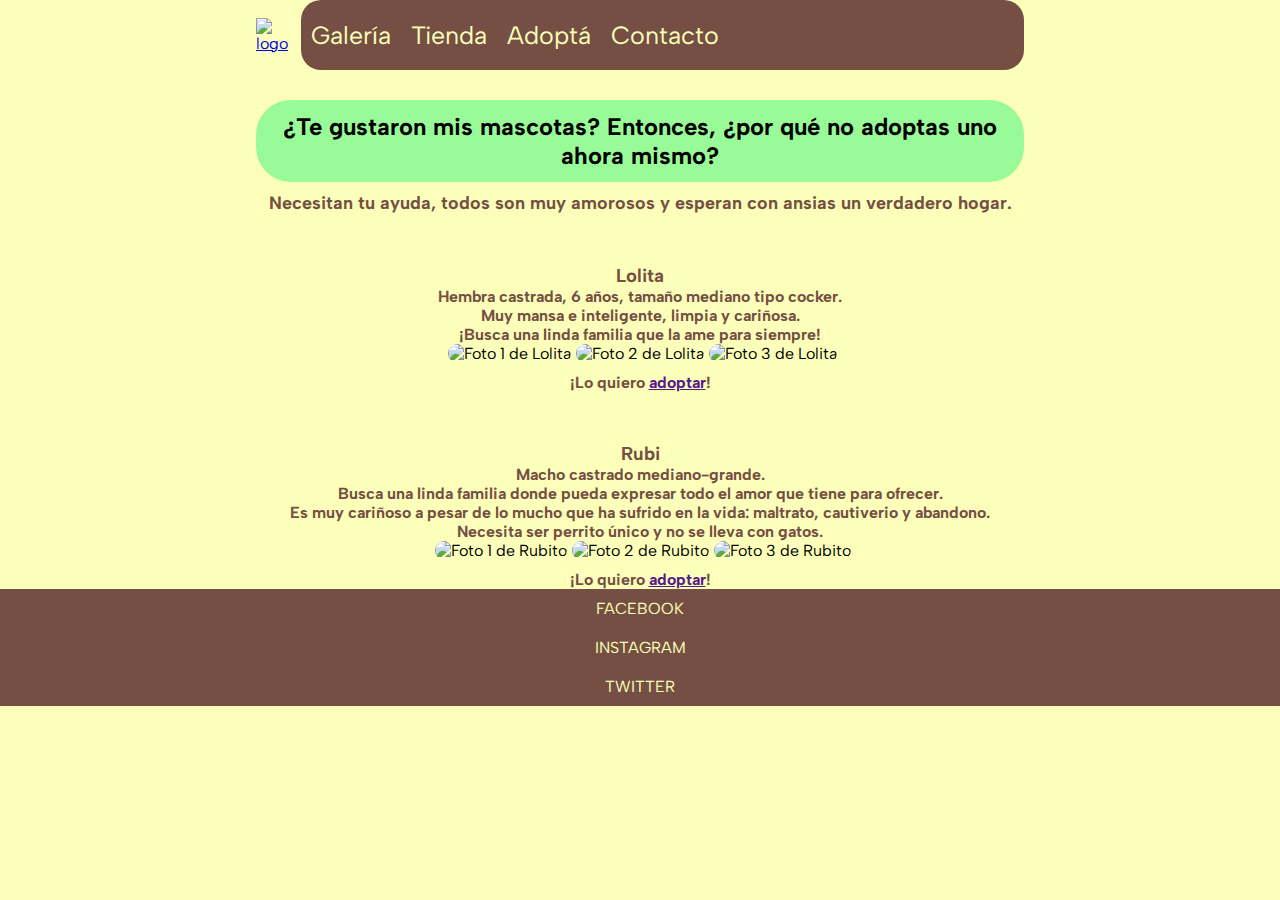
==== pages/adopta.html @ 631d4968 "Agregamos animaciones en galeria.html sobre una rama nueva" ====
<!DOCTYPE html>
<html lang="en">

<head>
    <meta charset="UTF-8">
    <meta http-equiv="X-UA-Compatible" content="IE=edge">
    <meta name="viewport" content="width=device-width, initial-scale=1.0">
    <link href="./../css/estilos.css" rel="stylesheet">
    <link rel="preconnect" href="https://fonts.googleapis.com">
    <link rel="preconnect" href="https://fonts.gstatic.com" crossorigin>
    <link href="https://fonts.googleapis.com/css2?family=Albert+Sans:wght@200&family=Architects+Daughter&display=swap"
        rel="stylesheet">
    <title>IR Dogs</title>
</head>

<body>
    <div class="adopta-grid-container">
        <header class="adopta-header">
            <div class="logo">
                <a href="../index.html"><img src=".././img/logo.png" alt="logo"></a>
            </div>
            <nav>
                <ul class="nav-ul">
                    <li><a href="../pages/galeria.html">Galería</a></li>
                    <li><a href="../pages/tienda.html">Tienda</a></li>
                    <li><a href="../pages/adopta.html">Adoptá</a></li>
                    <li><a href="../pages/contacto.html">Contacto</a></li>
                </ul>
            </nav>
        </header>
        <section class="adopta-section1">
            <h2 class="estilo-h2">¿Te gustaron mis mascotas? Entonces, ¿por qué no adoptas uno ahora mismo?</h2>
            <p class="adopta-p">Necesitan tu ayuda, todos son muy amorosos y esperan con ansias un verdadero hogar.</p>
        </section>
        <section class="adopta-section2">
            <h3 class="adopta-h3">Lolita</h3>
            <p class="adopta-textos">Hembra castrada, 6 años, tamaño mediano tipo cocker.</p>
            <p class="adopta-textos">Muy mansa e inteligente, limpia y cariñosa.</p>
            <p class="adopta-textos">¡Busca una linda familia que la ame para siempre!</p>
            <div class="adopta-div-img">
                <img class="img-anim" src="./../img/adopta/lolita/foto-lolita-1.png" alt="Foto 1 de Lolita">
                <img class="img-anim" src="./../img/adopta/lolita/foto-lolita-2.png" alt="Foto 2 de Lolita">
                <img class="img-anim" src="./../img/adopta/lolita/foto-lolita-3.png" alt="Foto 3 de Lolita">
            </div>
            <p class="adopta-textos">¡Lo quiero <a href="">adoptar</a>!</p>
        </section>
        <section class="adopta-section3">
            <h3 class="adopta-h3">Rubi</h3>
            <p class="adopta-textos">Macho castrado mediano-grande.</p>
            <p class="adopta-textos">Busca una linda familia donde pueda expresar todo el amor que tiene para ofrecer.
            </p>
            <p class="adopta-textos">Es muy cariñoso a pesar de lo mucho que ha sufrido en la vida: maltrato,
                cautiverio y abandono.</p>
            <p class="adopta-textos">Necesita ser perrito único y no se lleva con gatos.</p>
            <div class="adopta-div-img">
                <img class="img-anim" src="./../img/adopta/rubito/foto-rubito-1.png" alt="Foto 1 de Rubito">
                <img class="img-anim" src="./../img/adopta/rubito/foto-rubito-2.png" alt="Foto 2 de Rubito">
                <img class="img-anim" src="./../img/adopta/rubito/foto-rubito-3.png" alt="Foto 3 de Rubito">
            </div>
            <p class="adopta-textos">¡Lo quiero <a href="">adoptar</a>!</p>
        </section>
        <footer class="adopta-footer">
            <div>
                <ul class="estilo-ul">
                    <li><a href="#">FACEBOOK</a></li>
                    <li><a href="#">INSTAGRAM</a></li>
                    <li><a href="#">TWITTER</a></li>
                </ul>
            </div>
        </footer>
    </div>
</body>

</html>
---- css/estilos.css ----
* {
    margin: 0;
    padding: 0;
    box-sizing: border-box;
}

body {
    background-color: #FBFFB9;
    font-family: 'Albert Sans', sans-serif;
}

.grid-container {
    display: grid;
    grid-template-columns: 1fr 1fr 1fr 1fr 1fr 1fr 1fr 1fr;
    grid-template-rows: auto auto auto 1fr 1fr auto auto;
    grid-template-areas:
        "header header header header header header header header"
        "banner banner banner banner banner banner banner banner"
        "section1 section1 section1 section1 section1 section1 section1 section1"
        "section2 section2 section2 section2 section2 section2 section2 section2"
        "section3 section3 section3 section3 section3 section3 section3 section3"
        "section4 section4 section4 section4 section4 section4 section4 section4"
        "footer footer footer footer footer footer footer footer";
    width: 100%;
    height: 100%;
}


.header {
    grid-area: header;
    /*FLEX HEADER INDEX*/
    display: flex;
    align-items: stretch;
    flex-direction: column;
}

.banner {
    grid-area: banner;
    display: flex;
    flex-direction: column;
}

.section1 {
    grid-area: section1;
}

.section2 {
    grid-area: section2;
    /*FLEX SECCION KOKOA INDEX*/
    display: flex;
    flex-direction: column-reverse;
    align-items: stretch;
}

.section3 {
    grid-area: section3;
    display: flex;
    flex-direction: column-reverse;
    align-items: stretch;
}

.section4 {
    grid-area: section4;
    display: flex;
    flex-direction: column-reverse;
    align-items: stretch;
}

.footer {
    grid-area: footer;
    display: flex;
    justify-content: center;
}

/*NAV*/
nav {
    background-color: #754F44;
    border-radius: 20px;
}

.logo {
    display: flex;
    justify-content: center;
}

.nav-ul {
    display: flex;
    justify-content: center;
    width: auto;
}

header ul li {
    display: inline;
}

header ul li a {
    display: inline-block;
    text-decoration: none;
    text-align: center;
    color: #FBFFB9;
    padding-left: 5px;
    padding-right: 5px;
    margin-right: 5px;
    margin-left: 5px;
    padding-bottom: 20px;
    padding-top: 20px;
}

header ul li a:hover {
    background-color: rgba(237, 198, 157, 0.2);
    border-radius: 15px;
}

/*IMAGEN BANNER*/
.banner-img {
    border-radius: 10px;
}

/*Titulos h2-h3*/
.estilo-h2 {
    text-align: center;
    margin-top: 10px;
    background-color: palegreen;
    border: 2px solid palegreen;
    border-radius: 35px;
}

/*SECCION 1*/
.intro {
    text-align: center;
    margin-top: 10px;
    background-color: rosybrown;
    border-radius: 25px;
    font-weight: bold;
}

/*Todas las secciones*/
.estilo-h3 {
    text-align: center;
    margin-top: 5px;
    color: #754F44;
}

.texto-seccion-index {
    text-align: center;
    font-weight: bold;
    margin-top: 5px;
    border: 2px solid #754F44;
}

.img-seccion-index {
    border-radius: 10px;
}

/*FOOTER*/
.estilo-ul {
    list-style-type: none;
    text-align: center;
}

footer ul li a {
    display: block;
    text-decoration: none;
    padding: 10px;
    color: #FBFFB9;
}

footer {
    background-color: #754F44;
}

/*//////////////////////////////////////////////////////////////////////////////////////////////////////////////////*/
/*// FIN INDEX//*/

/*   SECCION GALERIA   */
/*   MOBILE   */
.galeria-grid-container {
    display: grid;
    grid-template-columns: 1fr 1fr 1fr 1fr 1fr 1fr 1fr 1fr;
    grid-template-rows: auto auto auto auto auto auto;
    grid-template-areas:
        "galeria-header galeria-header galeria-header galeria-header galeria-header galeria-header galeria-header galeria-header"
        "galeria-section1 galeria-section1 galeria-section1 galeria-section1 galeria-section1 galeria-section1 galeria-section1 galeria-section1"
        "galeria-kokoa galeria-kokoa galeria-kokoa galeria-kokoa galeria-kokoa galeria-kokoa galeria-kokoa galeria-kokoa"
        "galeria-tobi galeria-tobi galeria-tobi galeria-tobi galeria-tobi galeria-tobi galeria-tobi galeria-tobi"
        "galeria-jenny galeria-jenny galeria-jenny galeria-jenny galeria-jenny galeria-jenny galeria-jenny galeria-jenny"
        "galeria-footer galeria-footer galeria-footer galeria-footer galeria-footer galeria-footer galeria-footer galeria-footer"
    ;
    width: 100%;
    height: 100%;
}

.galeria-header {
    grid-area: galeria-header;
}

.galeria-section1 {
    grid-area: galeria-section1;

}

.galeria-kokoa {
    grid-area: galeria-kokoa;
    margin-top: 2rem;
}

.galeria-tobi {
    grid-area: galeria-tobi;
    margin-top: 2rem;
}

.galeria-jenny {
    grid-area: galeria-jenny;
    margin-top: 2rem;
}

.galeria-footer {
    grid-area: galeria-footer;
    margin-top: 2rem;
    display: flex;
    justify-content: center;
}

.fotos-galeria {
    display: flex;
    flex-wrap: wrap;
    justify-content: center;

}

.fotos-galeria img {
    margin-left: 2px;
    margin-top: 5px;
    border: 2px solid #754F44;
    border-radius: 15px;
}
/*FIN SECCION GALERIA*/

/*MOBILE FIRST*/
/*   SECCION TIENDA    */
.tienda-grid-container {
    display: grid;
    grid-template-columns: 1fr 1fr 1fr 1fr 1fr 1fr 1fr 1fr;
    grid-template-rows: auto auto auto auto auto auto;
    grid-template-areas:
        "tienda-header tienda-header tienda-header tienda-header tienda-header tienda-header tienda-header tienda-header"
        "tienda-section1 tienda-section1 tienda-section1 tienda-section1 tienda-section1 tienda-section1 tienda-section1 tienda-section1"
        "tienda-collares tienda-collares tienda-collares tienda-collares tienda-collares tienda-collares tienda-collares tienda-collares"
        "tienda-correas tienda-correas tienda-correas tienda-correas tienda-correas tienda-correas tienda-correas tienda-correas"
        "tienda-remera tienda-remera tienda-remera tienda-remera tienda-remera tienda-remera tienda-remera tienda-remera"
        "galeria-footer galeria-footer galeria-footer galeria-footer galeria-footer galeria-footer galeria-footer galeria-footer"
    ;
}

.tienda-header {
    grid-area: tienda-header;
}

.tienda-section1 {
    grid-area: tienda-section1;
    margin-bottom: 10px;
}

.tienda-collares {
    grid-area: tienda-collares;
    display: flex;
    flex-direction: column;
    align-items: center;
}

.tienda-correas {
    grid-area: tienda-correas;
}

.tienda-remera {
    grid-area: tienda-remera;
    display: flex;
    flex-direction: column;
    align-items: center;
}

.galeria-footer {
    grid-area: galeria-footer;
}

.intro-p-tienda {
    text-align: center;
    font-weight: bold;
    margin-top: 5px;
}

.productos-tienda {
    display: flex;
    flex-direction: column;
    align-items: center;
    width: 150px;
    margin-bottom: 20px;
    margin-left: 5px;
}

.productos-tienda h4 {
    text-align: center;
}

.productos-tienda p {
    font-weight: bold;
    text-align: center;
}

.productos-tienda img {
    width: 150px;
    border: 2px solid #754F44;
    border-radius: 10px;
}

.productos-tienda-contenedor {
    display: flex;
    flex-wrap: wrap;
    justify-content: center;
}


/*   SECCION ADOPTA   */

.adopta-grid-container {
    display: grid;
    grid-template-columns: 1fr 1fr 1fr 1fr 1fr 1fr 1fr 1fr;
    grid-template-rows: auto auto auto auto auto;
    grid-template-areas:
        "adopta-header adopta-header adopta-header adopta-header adopta-header adopta-header adopta-header adopta-header"
        "adopta-section1 adopta-section1 adopta-section1 adopta-section1 adopta-section1 adopta-section1 adopta-section1 adopta-section1"
        "adopta-section2 adopta-section2 adopta-section2 adopta-section2 adopta-section2 adopta-section2 adopta-section2 adopta-section2"
        "adopta-section3 adopta-section3 adopta-section3 adopta-section3 adopta-section3 adopta-section3 adopta-section3 adopta-section3"
        "adopta-footer adopta-footer adopta-footer adopta-footer adopta-footer adopta-footer adopta-footer adopta-footer"
    ;
}

.adopta-header {
    grid-area: adopta-header;
}

.adopta-section1 {
    grid-area: adopta-section1;
}

.adopta-section2 {
    grid-area: adopta-section2;
    display: flex;
    flex-direction: column;
    align-items: stretch;
}

.adopta-section3 {
    grid-area: adopta-section3;
    display: flex;
    flex-direction: column;
    align-items: stretch;
}

.adopta-footer {
    grid-area: adopta-footer;
}

.adopta-p {
    color: #754F44;
    text-align: center;
    font-weight: bold;
    font-size: 18px;
    margin-top: 10px;
}

.adopta-textos {
    color: #754F44;
    text-align: center;
    font-weight: bold;
}

.adopta-h3 {
    color: #754F44;
    text-align: center;
    font-weight: bold;
    margin-top: 50px;
}

.adopta-div-img {
    display: flex;
    flex-direction: column;
    align-items: stretch;
}

.adopta-div-img img {
    margin-bottom: 10px;
    border-radius: 10px;
}



/*   SECCION CONTACTO   */

.contacto-grid-container {
    display: grid;
    grid-template-columns: 1fr 1fr 1fr 1fr 1fr 1fr 1fr 1fr;
    grid-template-rows: auto auto auto auto;
    grid-template-areas:
        "contacto-header contacto-header contacto-header contacto-header contacto-header contacto-header contacto-header contacto-header"
        "contacto-section1 contacto-section1 contacto-section1 contacto-section1 contacto-section1 contacto-section1 contacto-section1 contacto-section1"
        "contacto-section2 contacto-section2 contacto-section2 contacto-section2 contacto-section2 contacto-section2 contacto-section2 contacto-section2"
        "contacto-footer contacto-footer contacto-footer contacto-footer contacto-footer contacto-footer contacto-footer contacto-footer"
    ;
}

.contacto-header {
    grid-area: contacto-header;
}

.contacto-section1 {
    grid-area: contacto-section1;
}

.contacto-section2 {
    grid-area: contacto-section2;
    margin-top: 10px;
}

.contacto-footer {
    grid-area: contacto-footer;
    margin-top: 10px;
}

.contacto-section1-p{
    color: #754F44;
    font-weight: bold;
    font-size: 18px;
    margin-top: 10px;
    text-align: center;
}

.contacto-section2-p{
    color: #754F44;
    font-weight: bold;
}

.contacto-label{
    margin-top: 10px;
}

.contacto-input{
    padding: 5px;
}

.contacto-form{
    display: flex;
    flex-direction: column;
}

/*Animaciones*/
.img:hover{
    transform: scale(1.3);
}

.zoom {
    transition: transform .2s; 
}
 
.zoom:hover {
    transform: scale(1.5); 
}

.img-anim{
    transition: transform .2s;
}
.img-anim:hover{
    filter: saturate(180%);
    transform: scale(1.1); 
}

/*Fin animaciones*/

/*MEDIAQUERYS*/
/*MOBILE FIRST*/
/*SECCION INDEX*/
@media (min-width: 768px) {

    .grid-container {
        grid-template-columns: 1fr 1fr 1fr 1fr 1fr 1fr 1fr 1fr 1fr 1fr;
        grid-template-rows: auto auto auto auto auto 1fr auto;
        grid-template-areas:
            ". . header header header header header header . ."
            ". . banner banner banner banner banner banner . ."
            ". . section1 section1 section1 section1 section1 section1 . ."
            ". . section2 section2 section2 section2 section2 section2 . ."
            ". . section3 section3 section3 section3 section3 section3 . ."
            ". . section4 section4 section4 section4 section4 section4 . ."
            "footer footer footer footer footer footer footer footer footer footer";
    }

    /*HEADER*/
    .header {
        grid-area: header;
        /*FLEX HEADER INDEX*/
        display: flex;
        flex-direction: row;
        align-items: center;
    }

    /*NAVEGACION HEADER*/
    .nav-ul {
        display: flex;
        justify-content: normal;
        width: auto;
    }

    nav {
        width: 100%;
        height: auto;
    }

    header ul li a {
        text-align: center;
        font-size: 25px;
    }

    /*FIN NAVEGACION HEADER*/

    /*BANNER INICIAL*/
    .banner {
        margin-top: 20px;
    }

    /*TITULO H2*/
    .estilo-h2 {
        padding: 10px;
        margin-top: 30px;
    }

    .intro {
        margin-top: 20px;
        margin-bottom: 20px;
        padding: 10px;
    }

    /*SECCION 2 = KOKOA*/
    .section2 {
        flex-direction: row-reverse;
        align-items: center;
    }

    .div-seccion-index {
        margin-right: 10px;
        margin-left: 10px;
    }

    /*SECCION 3 = TOBI*/
    .section3 {
        flex-direction: row;
        align-items: center;
    }

    /*SECCION 4 = JENNY*/
    .section4 {
        flex-direction: row-reverse;
        align-items: center;
        margin-bottom: 20px;
    }
    /*FIN INDEX*/
    
    /*SECCION GALERIA*/
    .galeria-grid-container {
        grid-template-columns: 1fr 1fr 1fr 1fr 1fr 1fr 1fr 1fr 1fr 1fr;
        grid-template-rows: auto auto auto auto auto auto;
        grid-template-areas:
            ". . galeria-header galeria-header galeria-header galeria-header galeria-header galeria-header . ."
            ". . galeria-section1 galeria-section1 galeria-section1 galeria-section1 galeria-section1 galeria-section1 . ."
            ". . galeria-kokoa galeria-kokoa galeria-kokoa galeria-kokoa galeria-kokoa galeria-kokoa . ."
            ". . galeria-tobi galeria-tobi galeria-tobi galeria-tobi galeria-tobi galeria-tobi . ."
            ". . galeria-jenny galeria-jenny galeria-jenny galeria-jenny galeria-jenny galeria-jenny . ."
            "galeria-footer galeria-footer galeria-footer galeria-footer galeria-footer galeria-footer galeria-footer galeria-footer galeria-footer galeria-footer"
        ;
    }

    .galeria-header {
        display: flex;
        align-items: center;
    }

    .fotos-galeria img {
        margin-right: 5px;
    }
    /*FIN SECCION GALERIA*/

    /*SECCION TIENDA*/
    .tienda-grid-container {
        grid-template-columns: 1fr 1fr 1fr 1fr 1fr 1fr 1fr 1fr 1fr 1fr;
        grid-template-rows: auto auto auto auto auto auto;
        grid-template-areas:
            ". . tienda-header tienda-header tienda-header tienda-header tienda-header tienda-header . ."
            ". . tienda-section1 tienda-section1 tienda-section1 tienda-section1 tienda-section1 tienda-section1 . ."
            ". . tienda-collares tienda-collares tienda-collares tienda-collares tienda-collares tienda-collares . ."
            ". . tienda-correas tienda-correas tienda-correas tienda-correas tienda-correas tienda-correas . ."
            ". . tienda-remera tienda-remera tienda-remera tienda-remera tienda-remera tienda-remera . ."
            "galeria-footer galeria-footer galeria-footer galeria-footer galeria-footer galeria-footer galeria-footer galeria-footer galeria-footer galeria-footer"
        ;
    }

    .tienda-header {
        display: flex;
        align-items: center;
    }
    /*FIN SECCION TIENDA*/

    /*SECCION ADOPTA*/
    .adopta-grid-container {
        display: grid;
        grid-template-columns: 1fr 1fr 1fr 1fr 1fr 1fr 1fr 1fr 1fr 1fr;
        grid-template-rows: auto auto auto auto auto;
        grid-template-areas:
            ". . adopta-header adopta-header adopta-header adopta-header adopta-header adopta-header . ."
            ". . adopta-section1 adopta-section1 adopta-section1 adopta-section1 adopta-section1 adopta-section1 . ."
            ". . adopta-section2 adopta-section2 adopta-section2 adopta-section2 adopta-section2 adopta-section2 . ."
            ". . adopta-section3 adopta-section3 adopta-section3 adopta-section3 adopta-section3 adopta-section3 . ."
            "adopta-footer adopta-footer adopta-footer adopta-footer adopta-footer adopta-footer adopta-footer adopta-footer adopta-footer adopta-footer"
        ;
    }

    .adopta-section2 {
        align-items: center;
    }

    .adopta-section3 {
        align-items: center;
    }

    .adopta-div-img {
        flex-direction: row;
    }

    .adopta-div-img img {
        margin-left: 5px;
    }

    .adopta-header {
        display: flex;
        align-items: center;
    }
    /*FIN SECCION ADOPTA*/

    /*SECCION CONTACTO*/
    .contacto-grid-container {
        grid-template-columns: 1fr 1fr 1fr 1fr 1fr 1fr 1fr 1fr 1fr 1fr;
        grid-template-rows: auto auto auto auto;
        grid-template-areas:
            ". . contacto-header contacto-header contacto-header contacto-header contacto-header contacto-header . ."
            ". . contacto-section1 contacto-section1 contacto-section1 contacto-section1 contacto-section1 contacto-section1 . ."
            ". . contacto-section2 contacto-section2 contacto-section2 contacto-section2 contacto-section2 contacto-section2 . ."
            "contacto-footer contacto-footer contacto-footer contacto-footer contacto-footer contacto-footer contacto-footer contacto-footer contacto-footer contacto-footer"
        ;
    }
    .contacto-header{
        display: flex;
        align-items: center;
    }
    .contacto-form{
        align-items: flex-start;
    }
    .contacto-button{
        margin-top: 5px;
    }
    /*FIN SECCION CONTACTO*/
}
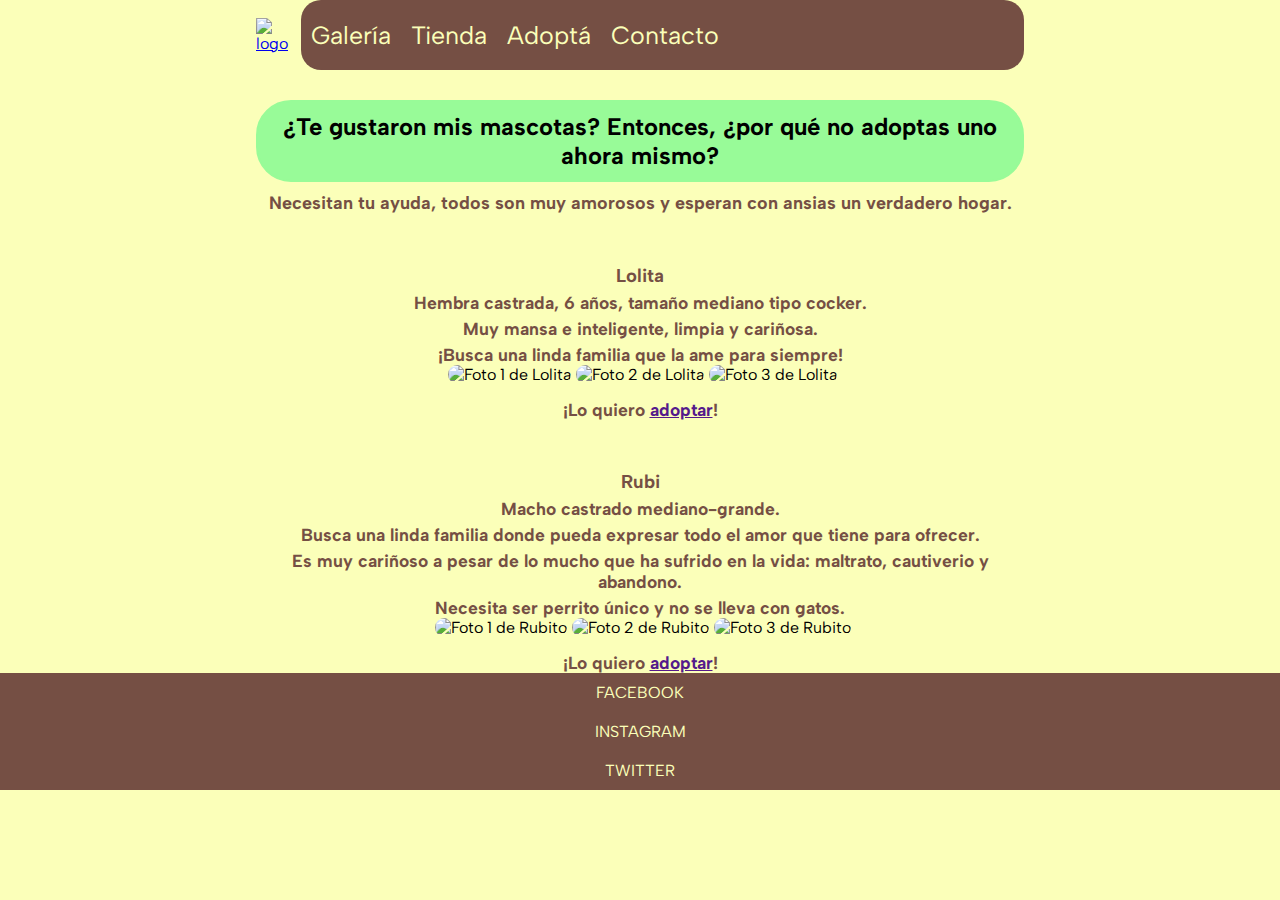
==== commit cca55eaf: "Cambio en cards y footer" ====
--- a/pages/adopta.html
+++ b/pages/adopta.html
@@ -5,12 +5,17 @@
     <meta charset="UTF-8">
     <meta http-equiv="X-UA-Compatible" content="IE=edge">
     <meta name="viewport" content="width=device-width, initial-scale=1.0">
-    <link href="./../css/estilos.css" rel="stylesheet">
+    <link href="https://cdn.jsdelivr.net/npm/bootstrap@5.2.0/dist/css/bootstrap.min.css" rel="stylesheet"
+        integrity="sha384-gH2yIJqKdNHPEq0n4Mqa/HGKIhSkIHeL5AyhkYV8i59U5AR6csBvApHHNl/vI1Bx" crossorigin="anonymous">
+    <link href="./../css/style.css" rel="stylesheet">
     <link rel="preconnect" href="https://fonts.googleapis.com">
     <link rel="preconnect" href="https://fonts.gstatic.com" crossorigin>
     <link href="https://fonts.googleapis.com/css2?family=Albert+Sans:wght@200&family=Architects+Daughter&display=swap"
         rel="stylesheet">
-    <title>IR Dogs</title>
+
+    <meta name="description" content="Perritos que buscan hogar en Ciudad de Mendoza">
+    <meta name="keywords" content="adopcion perros, adoptar, perros en mendoza, adoptar perros mendoza">
+    <title>IR Dogs | Adoptá</title>
 </head>
 
 <body>
@@ -20,7 +25,7 @@
                 <a href="../index.html"><img src=".././img/logo.png" alt="logo"></a>
             </div>
             <nav>
-                <ul class="nav-ul">
+                <ul class="ul">
                     <li><a href="../pages/galeria.html">Galería</a></li>
                     <li><a href="../pages/tienda.html">Tienda</a></li>
                     <li><a href="../pages/adopta.html">Adoptá</a></li>
@@ -29,7 +34,7 @@
             </nav>
         </header>
         <section class="adopta-section1">
-            <h2 class="estilo-h2">¿Te gustaron mis mascotas? Entonces, ¿por qué no adoptas uno ahora mismo?</h2>
+            <h2 class="h2">¿Te gustaron mis mascotas? Entonces, ¿por qué no adoptas uno ahora mismo?</h2>
             <p class="adopta-p">Necesitan tu ayuda, todos son muy amorosos y esperan con ansias un verdadero hogar.</p>
         </section>
         <section class="adopta-section2">
@@ -61,14 +66,21 @@
         </section>
         <footer class="adopta-footer">
             <div>
-                <ul class="estilo-ul">
-                    <li><a href="#">FACEBOOK</a></li>
-                    <li><a href="#">INSTAGRAM</a></li>
-                    <li><a href="#">TWITTER</a></li>
+                <ul class="footer-ul">
+                    <li><a href="https://www.facebook.com/" target="_blank">FACEBOOK</a></li>
+                    <li><a href="https://www.instagram.com/" target="_blank">INSTAGRAM</a></li>
+                    <li><a href="https://www.twitter.com/" target="_blank">TWITTER</a></li>
                 </ul>
             </div>
         </footer>
     </div>
+
+    <script src="https://cdn.jsdelivr.net/npm/@popperjs/core@2.11.5/dist/umd/popper.min.js"
+        integrity="sha384-Xe+8cL9oJa6tN/veChSP7q+mnSPaj5Bcu9mPX5F5xIGE0DVittaqT5lorf0EI7Vk"
+        crossorigin="anonymous"></script>
+    <script src="https://cdn.jsdelivr.net/npm/bootstrap@5.2.0/dist/js/bootstrap.min.js"
+        integrity="sha384-ODmDIVzN+pFdexxHEHFBQH3/9/vQ9uori45z4JjnFsRydbmQbmL5t1tQ0culUzyK"
+        crossorigin="anonymous"></script>
 </body>
 
 </html>--- a/css/style.css
+++ b/css/style.css
@@ -0,0 +1,517 @@
+* {
+  margin: 0;
+  padding: 0;
+  box-sizing: border-box; }
+
+.grid-container {
+  display: grid;
+  grid-template-columns: 1fr 1fr 1fr 1fr 1fr 1fr 1fr 1fr;
+  grid-template-rows: auto auto auto 1fr 1fr auto auto;
+  grid-template-areas: "header header header header header header header header"+ "banner banner banner banner banner banner banner banner"+ "section1 section1 section1 section1 section1 section1 section1 section1"+ "section2 section2 section2 section2 section2 section2 section2 section2"+ "section3 section3 section3 section3 section3 section3 section3 section3"+ "section4 section4 section4 section4 section4 section4 section4 section4"+ "footer footer footer footer footer footer footer footer";
+  width: 100%;
+  height: 100%; }
+
+.header {
+  grid-area: header;
+  /*FLEX HEADER INDEX*/
+  display: flex;
+  align-items: stretch;
+  flex-direction: column; }
+
+.banner {
+  grid-area: banner;
+  display: flex;
+  flex-direction: column; }
+
+/*IMAGEN BANNER*/
+.banner__img {
+  border-radius: 10px; }
+
+.section1 {
+  grid-area: section1; }
+
+.section2 {
+  grid-area: section2;
+  /*FLEX SECCION KOKOA INDEX*/
+  display: flex;
+  flex-direction: column-reverse;
+  align-items: stretch; }
+
+.section2__img {
+  border-radius: 10px; }
+
+.section3 {
+  grid-area: section3;
+  display: flex;
+  flex-direction: column-reverse;
+  align-items: stretch; }
+
+.section3__img {
+  border-radius: 10px; }
+
+.section4 {
+  grid-area: section4;
+  display: flex;
+  flex-direction: column-reverse;
+  align-items: stretch; }
+
+.section4__img {
+  border-radius: 10px; }
+
+.footer {
+  grid-area: footer;
+  display: flex;
+  justify-content: center; }
+
+.rectangulo__p {
+  text-align: center;
+  font-weight: bold;
+  margin-top: 5px;
+  border: 2px solid #754F44; }
+
+/*// FIN INDEX//*/
+/*   SECCION GALERIA   */
+/*   MOBILE   */
+.galeria-grid-container {
+  display: grid;
+  grid-template-columns: 1fr 1fr 1fr 1fr 1fr 1fr 1fr 1fr;
+  grid-template-rows: auto auto auto auto auto auto;
+  grid-template-areas: "galeria-header galeria-header galeria-header galeria-header galeria-header galeria-header galeria-header galeria-header"+ "galeria-section1 galeria-section1 galeria-section1 galeria-section1 galeria-section1 galeria-section1 galeria-section1 galeria-section1"+ "galeria-kokoa galeria-kokoa galeria-kokoa galeria-kokoa galeria-kokoa galeria-kokoa galeria-kokoa galeria-kokoa"+ "galeria-tobi galeria-tobi galeria-tobi galeria-tobi galeria-tobi galeria-tobi galeria-tobi galeria-tobi"+ "galeria-jenny galeria-jenny galeria-jenny galeria-jenny galeria-jenny galeria-jenny galeria-jenny galeria-jenny"+ "galeria-footer galeria-footer galeria-footer galeria-footer galeria-footer galeria-footer galeria-footer galeria-footer";
+  width: 100%;
+  height: 100%; }
+
+.galeria-header {
+  grid-area: galeria-header; }
+
+.galeria-section1 {
+  grid-area: galeria-section1; }
+
+.galeria-kokoa {
+  grid-area: galeria-kokoa;
+  margin-top: 2rem; }
+
+.galeria-tobi {
+  grid-area: galeria-tobi;
+  margin-top: 2rem; }
+
+.galeria-jenny {
+  grid-area: galeria-jenny;
+  margin-top: 2rem; }
+
+.galeria-footer {
+  grid-area: galeria-footer;
+  margin-top: 2rem;
+  display: flex;
+  justify-content: center; }
+
+.fotos-galeria {
+  display: flex;
+  flex-wrap: wrap;
+  justify-content: center; }
+  .fotos-galeria .img {
+    margin-left: 2px;
+    margin-top: 5px;
+    border: 2px solid #754F44;
+    border-radius: 15px; }
+    .fotos-galeria .img:hover {
+      transform: scale(1.3); }
+
+/*FIN SECCION GALERIA*/
+/*MOBILE FIRST*/
+/*   SECCION TIENDA    */
+.tienda-grid-container {
+  display: grid;
+  grid-template-columns: 1fr 1fr 1fr 1fr 1fr 1fr 1fr 1fr;
+  grid-template-rows: auto auto auto auto auto auto;
+  grid-template-areas: "tienda-header tienda-header tienda-header tienda-header tienda-header tienda-header tienda-header tienda-header"+ "tienda-section1 tienda-section1 tienda-section1 tienda-section1 tienda-section1 tienda-section1 tienda-section1 tienda-section1"+ "tienda-collares tienda-collares tienda-collares tienda-collares tienda-collares tienda-collares tienda-collares tienda-collares"+ "tienda-correas tienda-correas tienda-correas tienda-correas tienda-correas tienda-correas tienda-correas tienda-correas"+ "tienda-remera tienda-remera tienda-remera tienda-remera tienda-remera tienda-remera tienda-remera tienda-remera"+ "galeria-footer galeria-footer galeria-footer galeria-footer galeria-footer galeria-footer galeria-footer galeria-footer"; }
+
+.tienda-header {
+  grid-area: tienda-header; }
+
+.tienda-section1 {
+  grid-area: tienda-section1;
+  margin-bottom: 10px; }
+
+.tienda-collares {
+  grid-area: tienda-collares;
+  display: flex;
+  flex-direction: column;
+  align-items: center; }
+
+.tienda-correas {
+  grid-area: tienda-correas; }
+
+.tienda-remera {
+  grid-area: tienda-remera;
+  display: flex;
+  flex-direction: column;
+  align-items: center; }
+
+.galeria-footer {
+  grid-area: galeria-footer; }
+
+.intro-p-tienda, .adopta-textos {
+  text-align: center;
+  font-weight: bold;
+  margin-top: 5px; }
+
+.productos-h3 {
+  font-weight: bold; }
+
+.productos-tienda {
+  width: 10rem; }
+
+.productos-tienda-container {
+  display: flex;
+  justify-content: center;
+  text-align: center;
+  font-weight: bold; }
+
+.productos-h5 {
+  font-size: 1.1rem;
+  font-weight: bold; }
+
+.productos-margen {
+  margin-left: 0.15rem;
+  margin-bottom: 0.15rem;
+  margin-top: 0.25rem; }
+
+.productos-remera {
+  text-align: center;
+  font-weight: bold; }
+
+/*   SECCION ADOPTA   */
+.adopta-grid-container {
+  display: grid;
+  grid-template-columns: 1fr 1fr 1fr 1fr 1fr 1fr 1fr 1fr;
+  grid-template-rows: auto auto auto auto auto;
+  grid-template-areas: "adopta-header adopta-header adopta-header adopta-header adopta-header adopta-header adopta-header adopta-header"+ "adopta-section1 adopta-section1 adopta-section1 adopta-section1 adopta-section1 adopta-section1 adopta-section1 adopta-section1"+ "adopta-section2 adopta-section2 adopta-section2 adopta-section2 adopta-section2 adopta-section2 adopta-section2 adopta-section2"+ "adopta-section3 adopta-section3 adopta-section3 adopta-section3 adopta-section3 adopta-section3 adopta-section3 adopta-section3"+ "adopta-footer adopta-footer adopta-footer adopta-footer adopta-footer adopta-footer adopta-footer adopta-footer"; }
+
+.adopta-header {
+  grid-area: adopta-header; }
+
+.adopta-section1 {
+  grid-area: adopta-section1; }
+
+.adopta-section2 {
+  grid-area: adopta-section2;
+  display: flex;
+  flex-direction: column;
+  align-items: stretch; }
+
+.adopta-section3 {
+  grid-area: adopta-section3;
+  display: flex;
+  flex-direction: column;
+  align-items: stretch; }
+
+.adopta-footer {
+  grid-area: adopta-footer; }
+
+.adopta-p {
+  color: #754F44;
+  text-align: center;
+  font-weight: bold;
+  font-size: 18px;
+  margin-top: 10px; }
+
+.adopta-textos {
+  color: #754F44;
+  font-size: 1.1rem; }
+
+.adopta-h3 {
+  color: #754F44;
+  text-align: center;
+  font-weight: bold;
+  margin-top: 50px; }
+
+.adopta-div-img {
+  display: flex;
+  flex-direction: column;
+  align-items: stretch; }
+  .adopta-div-img img {
+    margin-bottom: 10px;
+    border-radius: 10px; }
+
+.img-anim {
+  transition: transform .2s; }
+  .img-anim:hover {
+    filter: saturate(180%);
+    transform: scale(1.1); }
+
+/*   SECCION CONTACTO   */
+.contacto-grid-container {
+  display: grid;
+  grid-template-columns: 1fr 1fr 1fr 1fr 1fr 1fr 1fr 1fr;
+  grid-template-rows: auto auto auto auto;
+  grid-template-areas: "contacto-header contacto-header contacto-header contacto-header contacto-header contacto-header contacto-header contacto-header"+ "contacto-section1 contacto-section1 contacto-section1 contacto-section1 contacto-section1 contacto-section1 contacto-section1 contacto-section1"+ "contacto-section2 contacto-section2 contacto-section2 contacto-section2 contacto-section2 contacto-section2 contacto-section2 contacto-section2"+ "contacto-footer contacto-footer contacto-footer contacto-footer contacto-footer contacto-footer contacto-footer contacto-footer"; }
+
+.contacto-header {
+  grid-area: contacto-header; }
+
+.contacto-section1 {
+  grid-area: contacto-section1; }
+
+.contacto-section2 {
+  grid-area: contacto-section2;
+  margin-top: 10px; }
+
+.contacto-footer {
+  grid-area: contacto-footer;
+  margin-top: 10px; }
+
+.contacto-section1__p {
+  color: #754F44;
+  font-weight: bold;
+  font-size: 18px;
+  margin-top: 10px;
+  text-align: center; }
+
+.contacto-section2-p {
+  color: #754F44;
+  font-weight: bold; }
+
+.contacto-label {
+  margin-top: 10px; }
+
+.contacto-input {
+  padding: 5px; }
+
+.contacto-form {
+  display: flex;
+  flex-direction: column; }
+
+body {
+  background-color: #FBFFB9;
+  font-family: 'Albert Sans', sans-serif; }
+
+/*NAV*/
+nav {
+  background-color: #754F44;
+  border-radius: 20px; }
+
+.logo {
+  display: flex;
+  justify-content: center; }
+
+/*Comportamiento bootstrap. Agregado padding y margin 0 y align-items: center (antes no estaba)*/
+.ul {
+  display: flex;
+  justify-content: center;
+  align-items: center;
+  width: auto;
+  padding: 0;
+  margin: 0;
+  height: 70px; }
+  .ul li a:hover {
+    color: #FBFFB9; }
+
+header ul li {
+  display: inline; }
+  header ul li a {
+    display: inline-block;
+    text-decoration: none;
+    text-align: center;
+    color: #FBFFB9;
+    padding-left: 5px;
+    padding-right: 5px;
+    margin-right: 5px;
+    margin-left: 5px;
+    padding-bottom: 20px;
+    padding-top: 20px; }
+    header ul li a:hover {
+      background-color: rgba(237, 198, 157, 0.2);
+      border-radius: 15px; }
+
+/*Titulos h2*/
+.h2 {
+  text-align: center;
+  margin-top: 10px;
+  background-color: palegreen;
+  border: 2px solid palegreen;
+  border-radius: 35px;
+  font-weight: bold; }
+
+/*TODAS LAS SECCIONES*/
+.p {
+  text-align: center;
+  margin-top: 10px;
+  background-color: rosybrown;
+  border-radius: 25px;
+  font-weight: bold; }
+
+/*TODAS LAS SECCIONES*/
+.h3 {
+  text-align: center;
+  margin-top: 5px;
+  font-weight: bold;
+  color: #754F44; }
+
+/*FOOTER*/
+.footer-ul {
+  list-style-type: none;
+  text-align: center;
+  padding-left: 0; }
+
+footer {
+  background-color: #754F44; }
+  footer ul li a {
+    display: block;
+    text-decoration: none;
+    padding: 10px;
+    color: #FBFFB9; }
+
+/*MEDIAQUERYS*/
+/*MOBILE FIRST*/
+/*SECCION INDEX*/
+@media (min-width: 768px) {
+  .grid-container {
+    grid-template-columns: 1fr 1fr 1fr 1fr 1fr 1fr 1fr 1fr 1fr 1fr;
+    grid-template-rows: auto auto auto auto auto 1fr auto;
+    grid-template-areas: ". . header header header header header header . ."+ ". . banner banner banner banner banner banner . ."+ ". . section1 section1 section1 section1 section1 section1 . ."+ ". . section2 section2 section2 section2 section2 section2 . ."+ ". . section3 section3 section3 section3 section3 section3 . ."+ ". . section4 section4 section4 section4 section4 section4 . ."+ "footer footer footer footer footer footer footer footer footer footer"; }
+  /*HEADER*/
+  .header {
+    grid-area: header;
+    /*FLEX HEADER INDEX*/
+    display: flex;
+    flex-direction: row;
+    align-items: center; }
+  /*NAVEGACION HEADER*/
+  .ul {
+    display: flex;
+    justify-content: normal;
+    width: auto; }
+  nav {
+    width: 100%;
+    height: auto; }
+  header ul li a {
+    text-align: center;
+    font-size: 25px; }
+  /*FIN NAVEGACION HEADER*/
+  /*BANNER INICIAL*/
+  .banner {
+    margin-top: 20px; }
+  /*TITULO H2*/
+  .h2 {
+    padding: 10px;
+    margin-top: 30px; }
+  .p {
+    margin-top: 20px;
+    margin-bottom: 20px;
+    padding: 10px; }
+  /*SECCION 2 = KOKOA*/
+  .section2 {
+    flex-direction: row-reverse;
+    align-items: center; }
+  .rectangulo {
+    margin-right: 10px;
+    margin-left: 10px; }
+  /*SECCION 3 = TOBI*/
+  .section3 {
+    flex-direction: row;
+    align-items: center; }
+  /*SECCION 4 = JENNY*/
+  .section4 {
+    flex-direction: row-reverse;
+    align-items: center;
+    margin-bottom: 20px; }
+  /*FIN INDEX*/
+  /*SECCION GALERIA*/
+  .galeria-grid-container {
+    grid-template-columns: 1fr 1fr 1fr 1fr 1fr 1fr 1fr 1fr 1fr 1fr;
+    grid-template-rows: auto auto auto auto auto auto;
+    grid-template-areas: ". . galeria-header galeria-header galeria-header galeria-header galeria-header galeria-header . ."+ ". . galeria-section1 galeria-section1 galeria-section1 galeria-section1 galeria-section1 galeria-section1 . ."+ ". . galeria-kokoa galeria-kokoa galeria-kokoa galeria-kokoa galeria-kokoa galeria-kokoa . ."+ ". . galeria-tobi galeria-tobi galeria-tobi galeria-tobi galeria-tobi galeria-tobi . ."+ ". . galeria-jenny galeria-jenny galeria-jenny galeria-jenny galeria-jenny galeria-jenny . ."+ "galeria-footer galeria-footer galeria-footer galeria-footer galeria-footer galeria-footer galeria-footer galeria-footer galeria-footer galeria-footer"; }
+  .galeria-header {
+    display: flex;
+    align-items: center; }
+  .fotos-galeria img {
+    margin-right: 5px; }
+  /*FIN SECCION GALERIA*/
+  /*SECCION TIENDA*/
+  .tienda-grid-container {
+    grid-template-columns: 1fr 1fr 1fr 1fr 1fr 1fr 1fr 1fr 1fr 1fr;
+    grid-template-rows: auto auto auto auto auto auto;
+    grid-template-areas: ". . tienda-header tienda-header tienda-header tienda-header tienda-header tienda-header . ."+ ". . tienda-section1 tienda-section1 tienda-section1 tienda-section1 tienda-section1 tienda-section1 . ."+ ". . tienda-collares tienda-collares tienda-collares tienda-collares tienda-collares tienda-collares . ."+ ". . tienda-correas tienda-correas tienda-correas tienda-correas tienda-correas tienda-correas . ."+ ". . tienda-remera tienda-remera tienda-remera tienda-remera tienda-remera tienda-remera . ."+ "galeria-footer galeria-footer galeria-footer galeria-footer galeria-footer galeria-footer galeria-footer galeria-footer galeria-footer galeria-footer"; }
+  .tienda-header {
+    display: flex;
+    align-items: center; }
+  .productos-tienda {
+    width: 16rem; }
+  /*FIN SECCION TIENDA*/
+  /*SECCION ADOPTA*/
+  .adopta-grid-container {
+    display: grid;
+    grid-template-columns: 1fr 1fr 1fr 1fr 1fr 1fr 1fr 1fr 1fr 1fr;
+    grid-template-rows: auto auto auto auto auto;
+    grid-template-areas: ". . adopta-header adopta-header adopta-header adopta-header adopta-header adopta-header . ."+ ". . adopta-section1 adopta-section1 adopta-section1 adopta-section1 adopta-section1 adopta-section1 . ."+ ". . adopta-section2 adopta-section2 adopta-section2 adopta-section2 adopta-section2 adopta-section2 . ."+ ". . adopta-section3 adopta-section3 adopta-section3 adopta-section3 adopta-section3 adopta-section3 . ."+ "adopta-footer adopta-footer adopta-footer adopta-footer adopta-footer adopta-footer adopta-footer adopta-footer adopta-footer adopta-footer"; }
+  .adopta-section2 {
+    align-items: center; }
+  .adopta-section3 {
+    align-items: center; }
+  .adopta-div-img {
+    flex-direction: row; }
+  .adopta-div-img img {
+    margin-left: 5px; }
+  .adopta-header {
+    display: flex;
+    align-items: center; }
+  /*FIN SECCION ADOPTA*/
+  /*SECCION CONTACTO*/
+  .contacto-grid-container {
+    grid-template-columns: 1fr 1fr 1fr 1fr 1fr 1fr 1fr 1fr 1fr 1fr;
+    grid-template-rows: auto auto auto auto;
+    grid-template-areas: ". . contacto-header contacto-header contacto-header contacto-header contacto-header contacto-header . ."+ ". . contacto-section1 contacto-section1 contacto-section1 contacto-section1 contacto-section1 contacto-section1 . ."+ ". . contacto-section2 contacto-section2 contacto-section2 contacto-section2 contacto-section2 contacto-section2 . ."+ "contacto-footer contacto-footer contacto-footer contacto-footer contacto-footer contacto-footer contacto-footer contacto-footer contacto-footer contacto-footer"; }
+  .contacto-header {
+    display: flex;
+    align-items: center; }
+  .contacto-form {
+    align-items: flex-start; }
+  .contacto-button {
+    margin-top: 5px; }
+  /*FIN SECCION CONTACTO*/ }
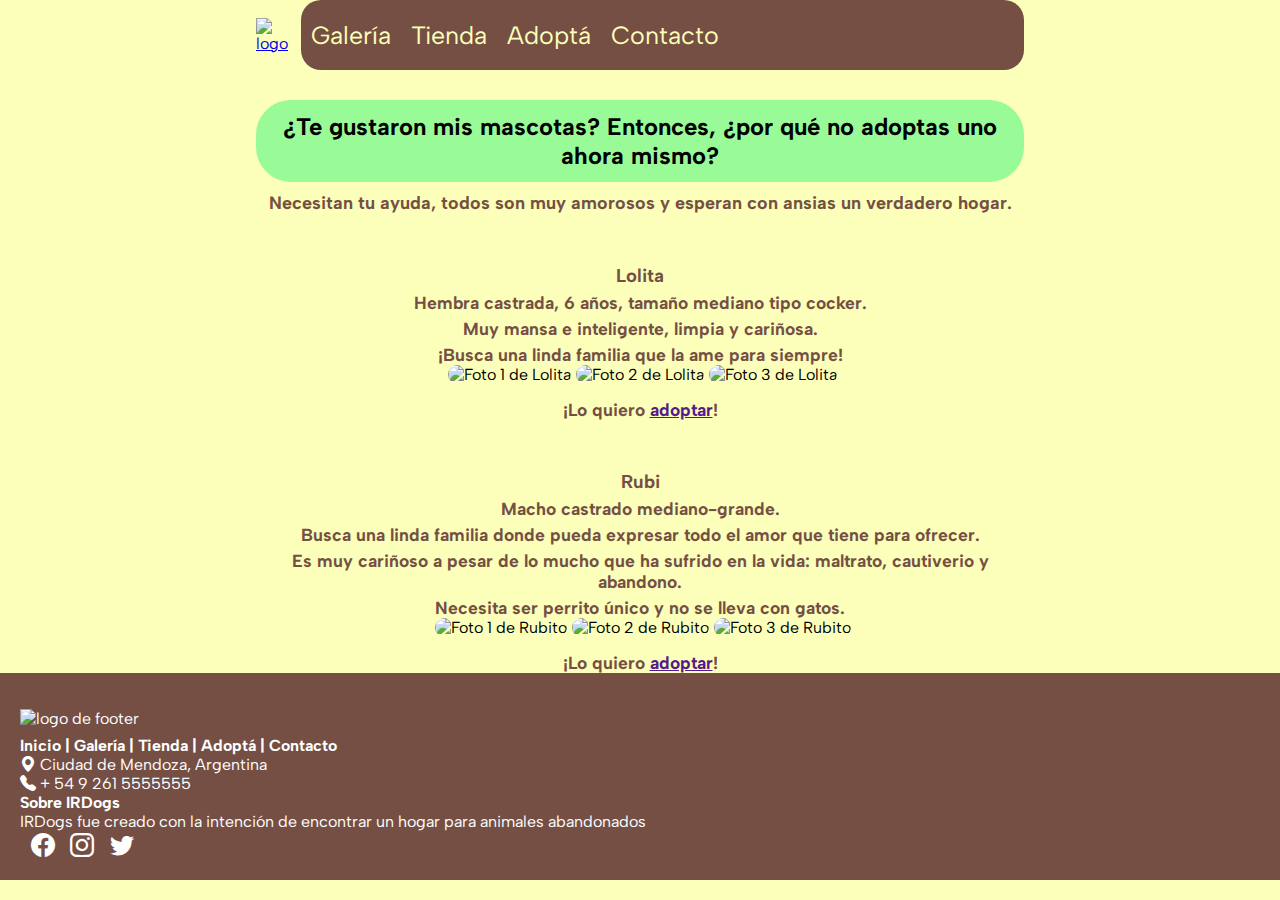
==== commit d7bc460b: "Cambio de footer" ====
--- a/pages/adopta.html
+++ b/pages/adopta.html
@@ -12,6 +12,8 @@
     <link rel="preconnect" href="https://fonts.gstatic.com" crossorigin>
     <link href="https://fonts.googleapis.com/css2?family=Albert+Sans:wght@200&family=Architects+Daughter&display=swap"
         rel="stylesheet">
+    <link rel="stylesheet" href="https://cdn.jsdelivr.net/npm/bootstrap-icons@1.9.1/font/bootstrap-icons.css">
+
 
     <meta name="description" content="Perritos que buscan hogar en Ciudad de Mendoza">
     <meta name="keywords" content="adopcion perros, adoptar, perros en mendoza, adoptar perros mendoza">
@@ -65,12 +67,36 @@
             <p class="adopta-textos">¡Lo quiero <a href="">adoptar</a>!</p>
         </section>
         <footer class="adopta-footer">
-            <div>
-                <ul class="footer-ul">
-                    <li><a href="https://www.facebook.com/" target="_blank">FACEBOOK</a></li>
-                    <li><a href="https://www.instagram.com/" target="_blank">INSTAGRAM</a></li>
-                    <li><a href="https://www.twitter.com/" target="_blank">TWITTER</a></li>
-                </ul>
+            <div class="row gx-0 footer-all">
+                <div class="col-sm-6 col-md-4">
+                    <img class="img-fluid" src="../img/logo.png" alt="logo de footer">
+                    <p class="links">
+                        <a href="./../index.html">Inicio</a>
+                        <strong>|</strong>
+                        <a href="./galeria.html">Galería</a>
+                        <strong>|</strong>
+                        <a href="./tienda.html">Tienda</a>
+                        <strong>|</strong>
+                        <a href="./adopta.html">Adoptá</a>
+                        <strong>|</strong>
+                        <a href="./contacto.html">Contacto</a>
+                    </p>
+                </div>
+                <div class="col-sm-6 col-md-4">
+                    
+                    <p><i class="bi bi-geo-alt-fill"></i> Ciudad de Mendoza, Argentina</p>
+                    <p><i class="bi bi-telephone-fill"></i> + 54 9 261 5555555</p>
+
+                </div>
+                <div class="col-md-4">
+                    <h4>
+                        Sobre IRDogs
+                    </h4>
+                    <p>IRDogs fue creado con la intención de encontrar un hogar para animales abandonados</p>
+                    <a href=""><i class="bi bi-facebook redes"></i></a>
+                    <a href=""><i class="bi bi-instagram redes"></i></a>
+                    <a href=""><i class="bi bi-twitter redes"></i></a>
+                </div>
             </div>
         </footer>
     </div>
--- a/css/style.css
+++ b/css/style.css
@@ -139,7 +139,7 @@
  "tienda-collares tienda-collares tienda-collares tienda-collares tienda-collares tienda-collares tienda-collares tienda-collares"  "tienda-correas tienda-correas tienda-correas tienda-correas tienda-correas tienda-correas tienda-correas tienda-correas"  "tienda-remera tienda-remera tienda-remera tienda-remera tienda-remera tienda-remera tienda-remera tienda-remera"- "galeria-footer galeria-footer galeria-footer galeria-footer galeria-footer galeria-footer galeria-footer galeria-footer"; }
+ "tienda-footer tienda-footer tienda-footer tienda-footer tienda-footer tienda-footer tienda-footer tienda-footer"; }
 
 .tienda-header {
   grid-area: tienda-header; }
@@ -163,8 +163,8 @@
   flex-direction: column;
   align-items: center; }
 
-.galeria-footer {
-  grid-area: galeria-footer; }
+.tienda-footer {
+  grid-area: tienda-footer; }
 
 .intro-p-tienda, .adopta-textos {
   text-align: center;
@@ -307,6 +307,12 @@
 body {
   background-color: #FBFFB9;
   font-family: 'Albert Sans', sans-serif; }
+
+h1 {
+  color: #754F44;
+  font-weight: bold;
+  text-align: center;
+  font-size: 2.2rem; }
 
 /*NAV*/
 nav {
@@ -375,6 +381,21 @@
   list-style-type: none;
   text-align: center;
   padding-left: 0; }
+
+.footer-all {
+  margin-top: 1rem;
+  color: white;
+  padding: 20px; }
+  .footer-all a {
+    text-decoration: none;
+    color: white;
+    font-weight: bolder; }
+  .footer-all .links {
+    margin-top: 0.5rem; }
+  .footer-all .redes {
+    margin-left: 0.7rem;
+    font-size: 1.5rem;
+    color: white; }
 
 footer {
   background-color: #754F44; }
@@ -470,12 +491,14 @@
  ". . tienda-collares tienda-collares tienda-collares tienda-collares tienda-collares tienda-collares . ."  ". . tienda-correas tienda-correas tienda-correas tienda-correas tienda-correas tienda-correas . ."  ". . tienda-remera tienda-remera tienda-remera tienda-remera tienda-remera tienda-remera . ."- "galeria-footer galeria-footer galeria-footer galeria-footer galeria-footer galeria-footer galeria-footer galeria-footer galeria-footer galeria-footer"; }
+ "tienda-footer tienda-footer tienda-footer tienda-footer tienda-footer tienda-footer tienda-footer tienda-footer tienda-footer tienda-footer"; }
   .tienda-header {
     display: flex;
     align-items: center; }
   .productos-tienda {
     width: 16rem; }
+  .tienda-footer {
+    margin-top: 1rem; }
   /*FIN SECCION TIENDA*/
   /*SECCION ADOPTA*/
   .adopta-grid-container {
@@ -502,7 +525,7 @@
   /*SECCION CONTACTO*/
   .contacto-grid-container {
     grid-template-columns: 1fr 1fr 1fr 1fr 1fr 1fr 1fr 1fr 1fr 1fr;
-    grid-template-rows: auto auto auto auto;
+    grid-template-rows: 10vh 10vh 55vh 25vh;
     grid-template-areas: ". . contacto-header contacto-header contacto-header contacto-header contacto-header contacto-header . ."  ". . contacto-section1 contacto-section1 contacto-section1 contacto-section1 contacto-section1 contacto-section1 . ."  ". . contacto-section2 contacto-section2 contacto-section2 contacto-section2 contacto-section2 contacto-section2 . ."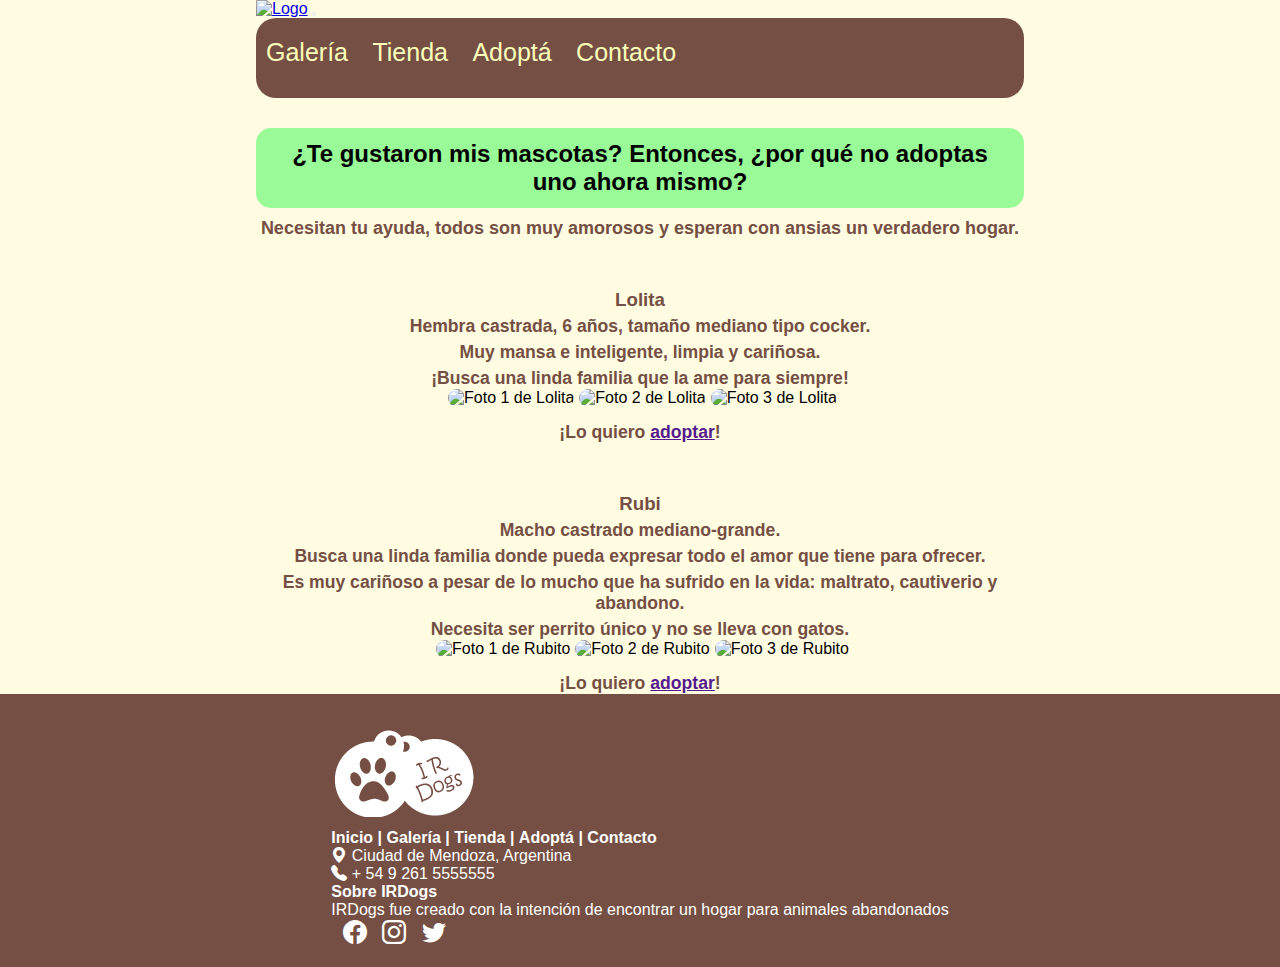
==== commit b5b69f06: "Cambio logo footer" ====
--- a/pages/adopta.html
+++ b/pages/adopta.html
@@ -23,16 +23,31 @@
 <body>
     <div class="adopta-grid-container">
         <header class="adopta-header">
-            <div class="logo">
-                <a href="../index.html"><img src=".././img/logo.png" alt="logo"></a>
-            </div>
-            <nav>
-                <ul class="ul">
-                    <li><a href="../pages/galeria.html">Galería</a></li>
-                    <li><a href="../pages/tienda.html">Tienda</a></li>
-                    <li><a href="../pages/adopta.html">Adoptá</a></li>
-                    <li><a href="../pages/contacto.html">Contacto</a></li>
-                </ul>
+            <nav class="navbar navbar-expand-lg">
+                <div class="container-fluid">
+                    <a class="navbar-brand" href="./../index.html"><img src="./../img/logo.png" alt="Logo"></a>
+                    <button class="navbar-toggler" type="button" data-bs-toggle="collapse"
+                        data-bs-target="#navbarNavDropdown" aria-controls="navbarNavDropdown" aria-expanded="false"
+                        aria-label="Toggle navigation">
+                        <span class="navbar-toggler-icon"></span>
+                    </button>
+                    <div class="collapse navbar-collapse nav-color nav-div" id="navbarNavDropdown">
+                        <ul class="navbar-nav">
+                            <li class="nav-item">
+                                <a class="nav-link" aria-current="page" href="./galeria.html">Galería</a>
+                            </li>
+                            <li class="nav-item">
+                                <a class="nav-link" href="./tienda.html">Tienda</a>
+                            </li>
+                            <li class="nav-item">
+                                <a class="nav-link" href="./adopta.html">Adoptá</a>
+                            </li>
+                            <li class="nav-item">
+                                <a class="nav-link" href="./contacto.html">Contacto</a>
+                            </li>
+                        </ul>
+                    </div>
+                </div>
             </nav>
         </header>
         <section class="adopta-section1">
@@ -69,7 +84,7 @@
         <footer class="adopta-footer">
             <div class="row gx-0 footer-all">
                 <div class="col-sm-6 col-md-4">
-                    <img class="img-fluid" src="../img/logo.png" alt="logo de footer">
+                    <img class="img-fluid" src="../img/logo-footer.png" alt="logo de footer">
                     <p class="links">
                         <a href="./../index.html">Inicio</a>
                         <strong>|</strong>
@@ -93,9 +108,9 @@
                         Sobre IRDogs
                     </h4>
                     <p>IRDogs fue creado con la intención de encontrar un hogar para animales abandonados</p>
-                    <a href=""><i class="bi bi-facebook redes"></i></a>
-                    <a href=""><i class="bi bi-instagram redes"></i></a>
-                    <a href=""><i class="bi bi-twitter redes"></i></a>
+                    <a href="https://www.facebook.com/" target="_blank"><i class="bi bi-facebook redes"></i></a>
+                    <a href="https://www.instagram.com/" target="_blank"><i class="bi bi-instagram redes"></i></a>
+                    <a href="https://twitter.com/" target="_blank"><i class="bi bi-twitter redes"></i></a>
                 </div>
             </div>
         </footer>
--- a/css/style.css
+++ b/css/style.css
@@ -41,7 +41,10 @@
   /*FLEX SECCION KOKOA INDEX*/
   display: flex;
   flex-direction: column-reverse;
-  align-items: stretch; }
+  align-items: stretch;
+  padding: 20px;
+  background-color: #FDD692;
+  border-radius: 40px; }
 
 .section2__img {
   border-radius: 10px; }
@@ -50,7 +53,11 @@
   grid-area: section3;
   display: flex;
   flex-direction: column-reverse;
-  align-items: stretch; }
+  align-items: stretch;
+  margin-top: 1rem;
+  padding: 20px;
+  background-color: #FDD692;
+  border-radius: 40px; }
 
 .section3__img {
   border-radius: 10px; }
@@ -59,7 +66,12 @@
   grid-area: section4;
   display: flex;
   flex-direction: column-reverse;
-  align-items: stretch; }
+  align-items: stretch;
+  margin-top: 1rem;
+  padding: 20px;
+  background-color: #FDD692;
+  border-radius: 40px;
+  margin-bottom: 1rem; }
 
 .section4__img {
   border-radius: 10px; }
@@ -71,9 +83,9 @@
 
 .rectangulo__p {
   text-align: center;
-  font-weight: bold;
   margin-top: 5px;
-  border: 2px solid #754F44; }
+  border: 2px solid #754F44;
+  padding: 20px; }
 
 /*// FIN INDEX//*/
 /*   SECCION GALERIA   */
@@ -148,6 +160,11 @@
   grid-area: tienda-section1;
   margin-bottom: 10px; }
 
+.tienda-footer {
+  grid-area: tienda-footer;
+  display: flex;
+  justify-content: center; }
+
 .tienda-collares {
   grid-area: tienda-collares;
   display: flex;
@@ -226,7 +243,9 @@
   align-items: stretch; }
 
 .adopta-footer {
-  grid-area: adopta-footer; }
+  grid-area: adopta-footer;
+  display: flex;
+  justify-content: center; }
 
 .adopta-p {
   color: #754F44;
@@ -281,7 +300,9 @@
 
 .contacto-footer {
   grid-area: contacto-footer;
-  margin-top: 10px; }
+  margin-top: 10px;
+  display: flex;
+  justify-content: center; }
 
 .contacto-section1__p {
   color: #754F44;
@@ -305,35 +326,29 @@
   flex-direction: column; }
 
 body {
-  background-color: #FBFFB9;
-  font-family: 'Albert Sans', sans-serif; }
+  background-color: #FFFCE2;
+  font-family: 'Montserrat', sans-serif; }
 
 h1 {
   color: #754F44;
   font-weight: bold;
   text-align: center;
-  font-size: 2.2rem; }
+  font-size: 2.2rem;
+  padding: 5px; }
 
 /*NAV*/
-nav {
+nav .nav-color {
   background-color: #754F44;
   border-radius: 20px; }
 
+nav .nav-div ul li a {
+  color: #FBFFB9; }
+  nav .nav-div ul li a:hover {
+    color: #FBFFB9; }
+
 .logo {
   display: flex;
   justify-content: center; }
-
-/*Comportamiento bootstrap. Agregado padding y margin 0 y align-items: center (antes no estaba)*/
-.ul {
-  display: flex;
-  justify-content: center;
-  align-items: center;
-  width: auto;
-  padding: 0;
-  margin: 0;
-  height: 70px; }
-  .ul li a:hover {
-    color: #FBFFB9; }
 
 header ul li {
   display: inline; }
@@ -346,7 +361,6 @@
     padding-right: 5px;
     margin-right: 5px;
     margin-left: 5px;
-    padding-bottom: 20px;
     padding-top: 20px; }
     header ul li a:hover {
       background-color: rgba(237, 198, 157, 0.2);
@@ -358,7 +372,7 @@
   margin-top: 10px;
   background-color: palegreen;
   border: 2px solid palegreen;
-  border-radius: 35px;
+  border-radius: 15px;
   font-weight: bold; }
 
 /*TODAS LAS SECCIONES*/
@@ -366,8 +380,9 @@
   text-align: center;
   margin-top: 10px;
   background-color: rosybrown;
-  border-radius: 25px;
-  font-weight: bold; }
+  border-radius: 15px;
+  font-weight: bold;
+  padding: 20px; }
 
 /*TODAS LAS SECCIONES*/
 .h3 {
@@ -409,6 +424,10 @@
 /*MOBILE FIRST*/
 /*SECCION INDEX*/
 @media (min-width: 768px) {
+  nav .nav-color {
+    height: 5rem; }
+  nav .nav-div ul li a {
+    font-size: 25px; }
   .grid-container {
     grid-template-columns: 1fr 1fr 1fr 1fr 1fr 1fr 1fr 1fr 1fr 1fr;
     grid-template-rows: auto auto auto auto auto 1fr auto;
@@ -434,13 +453,7 @@
   nav {
     width: 100%;
     height: auto; }
-  header ul li a {
-    text-align: center;
-    font-size: 25px; }
   /*FIN NAVEGACION HEADER*/
-  /*BANNER INICIAL*/
-  .banner {
-    margin-top: 20px; }
   /*TITULO H2*/
   .h2 {
     padding: 10px;
@@ -524,17 +537,21 @@
   /*FIN SECCION ADOPTA*/
   /*SECCION CONTACTO*/
   .contacto-grid-container {
+    height: 100vh;
     grid-template-columns: 1fr 1fr 1fr 1fr 1fr 1fr 1fr 1fr 1fr 1fr;
-    grid-template-rows: 10vh 10vh 55vh 25vh;
+    grid-template-rows: auto auto auto auto;
     grid-template-areas: ". . contacto-header contacto-header contacto-header contacto-header contacto-header contacto-header . ."  ". . contacto-section1 contacto-section1 contacto-section1 contacto-section1 contacto-section1 contacto-section1 . ."  ". . contacto-section2 contacto-section2 contacto-section2 contacto-section2 contacto-section2 contacto-section2 . ."  "contacto-footer contacto-footer contacto-footer contacto-footer contacto-footer contacto-footer contacto-footer contacto-footer contacto-footer contacto-footer"; }
-  .contacto-header {
-    display: flex;
-    align-items: center; }
   .contacto-form {
     align-items: flex-start; }
   .contacto-button {
     margin-top: 5px; }
   /*FIN SECCION CONTACTO*/ }
+
+@media (max-width: 991px) and (min-width: 768px) {
+  nav .nav-color {
+    height: 10rem; }
+  nav .nav-div ul li a {
+    font-size: 15px; } }
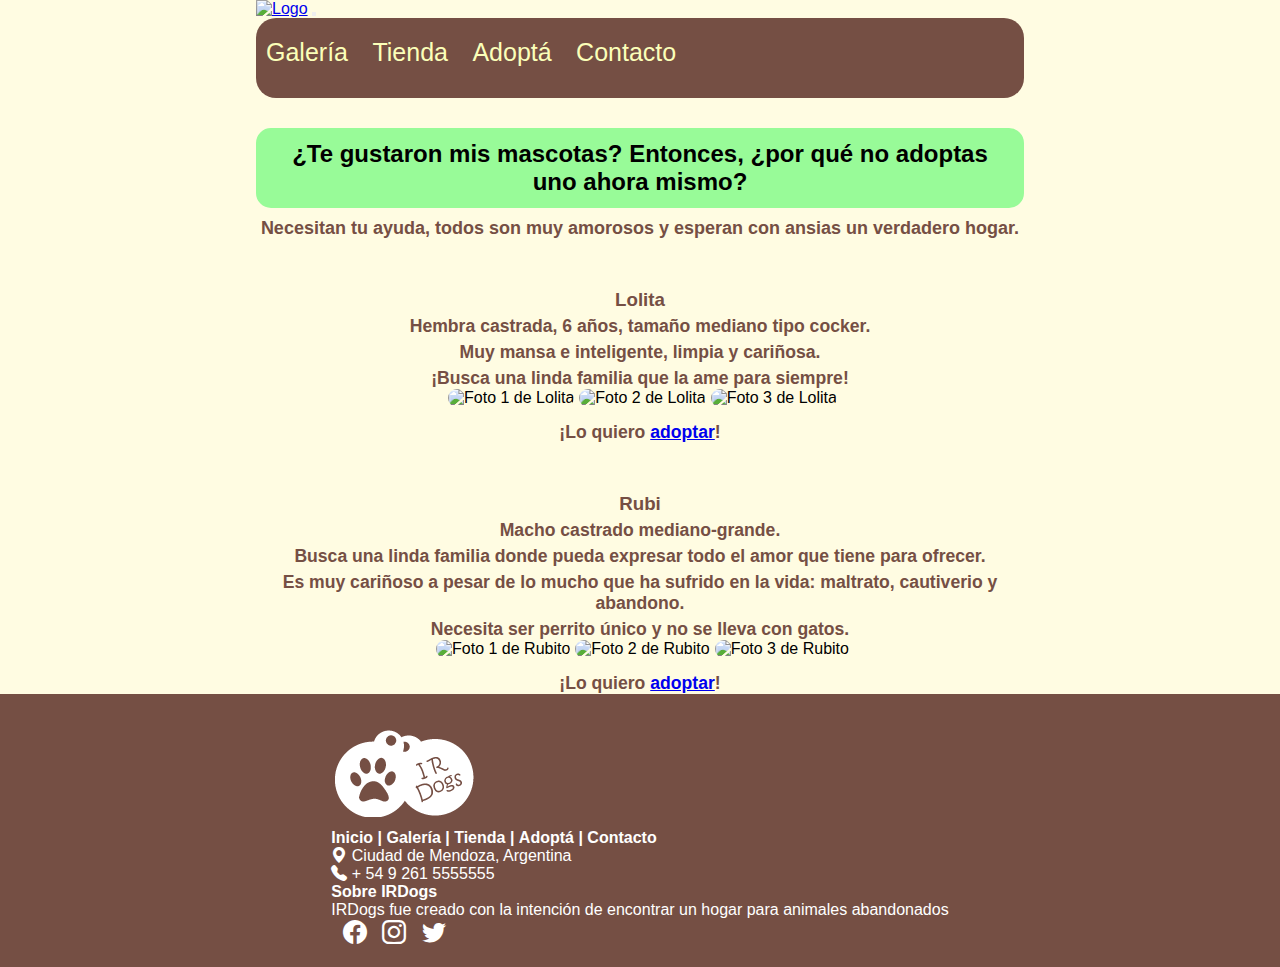
==== commit fc0b61ec: "Agregado enlace" ====
--- a/pages/adopta.html
+++ b/pages/adopta.html
@@ -64,7 +64,7 @@
                 <img class="img-anim" src="./../img/adopta/lolita/foto-lolita-2.png" alt="Foto 2 de Lolita">
                 <img class="img-anim" src="./../img/adopta/lolita/foto-lolita-3.png" alt="Foto 3 de Lolita">
             </div>
-            <p class="adopta-textos">¡Lo quiero <a href="">adoptar</a>!</p>
+            <p class="adopta-textos">¡Lo quiero <a href="https://www.facebook.com/">adoptar</a>!</p>
         </section>
         <section class="adopta-section3">
             <h3 class="adopta-h3">Rubi</h3>
@@ -79,7 +79,7 @@
                 <img class="img-anim" src="./../img/adopta/rubito/foto-rubito-2.png" alt="Foto 2 de Rubito">
                 <img class="img-anim" src="./../img/adopta/rubito/foto-rubito-3.png" alt="Foto 3 de Rubito">
             </div>
-            <p class="adopta-textos">¡Lo quiero <a href="">adoptar</a>!</p>
+            <p class="adopta-textos">¡Lo quiero <a href="https://www.facebook.com/">adoptar</a>!</p>
         </section>
         <footer class="adopta-footer">
             <div class="row gx-0 footer-all">
